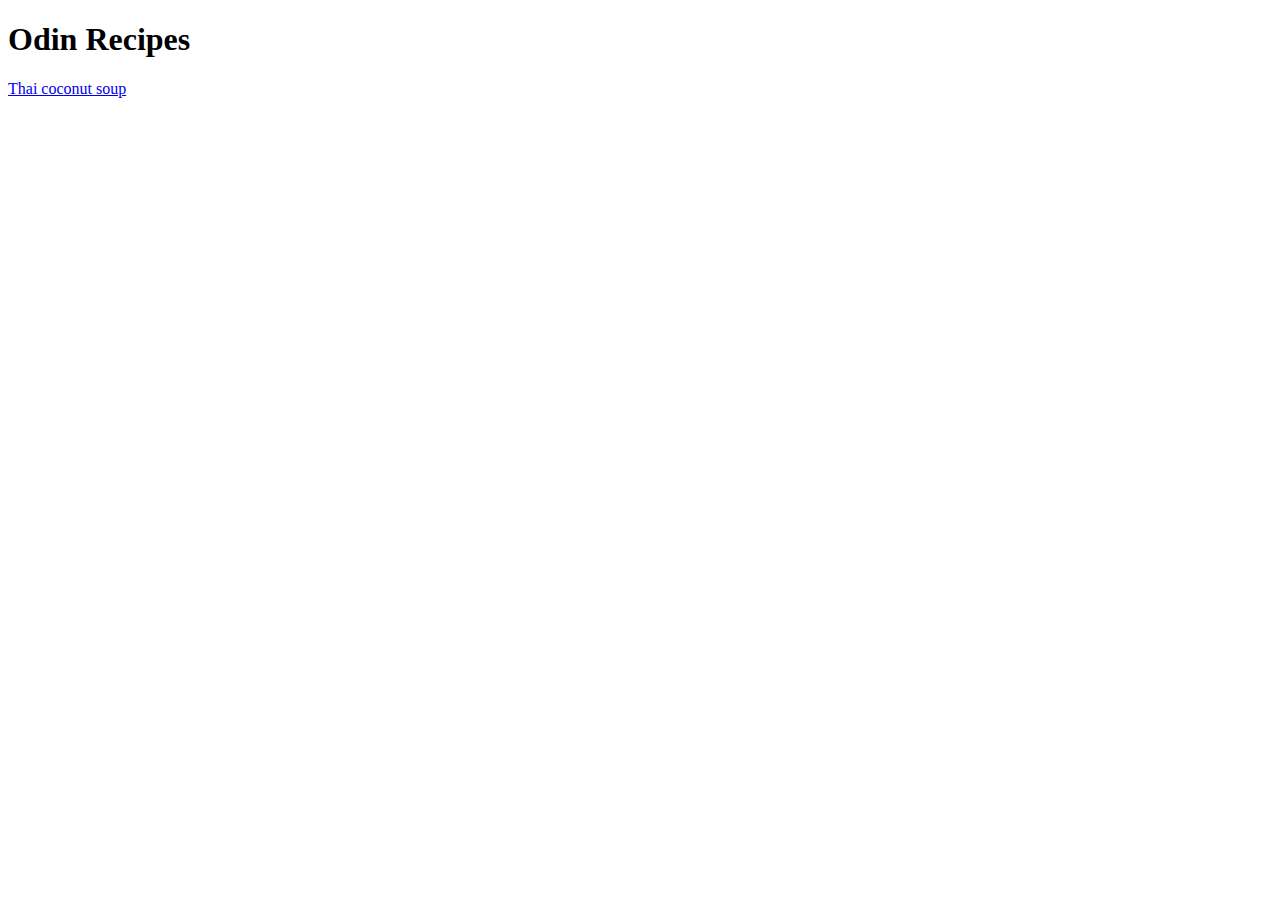
==== index.html @ 88ac09d9 "created thai_soup.html and linked to it on index.html" ====
<!DOCTYPE html>
<html lang="en">
    <head>
        <meta charset="UTF-8">
        <title>recipes</title>
    </head>

    <body>
        <h1>Odin Recipes</h1>
        <a href="recipes/thai_soup.html">Thai coconut soup</a>
    </body>
</html>
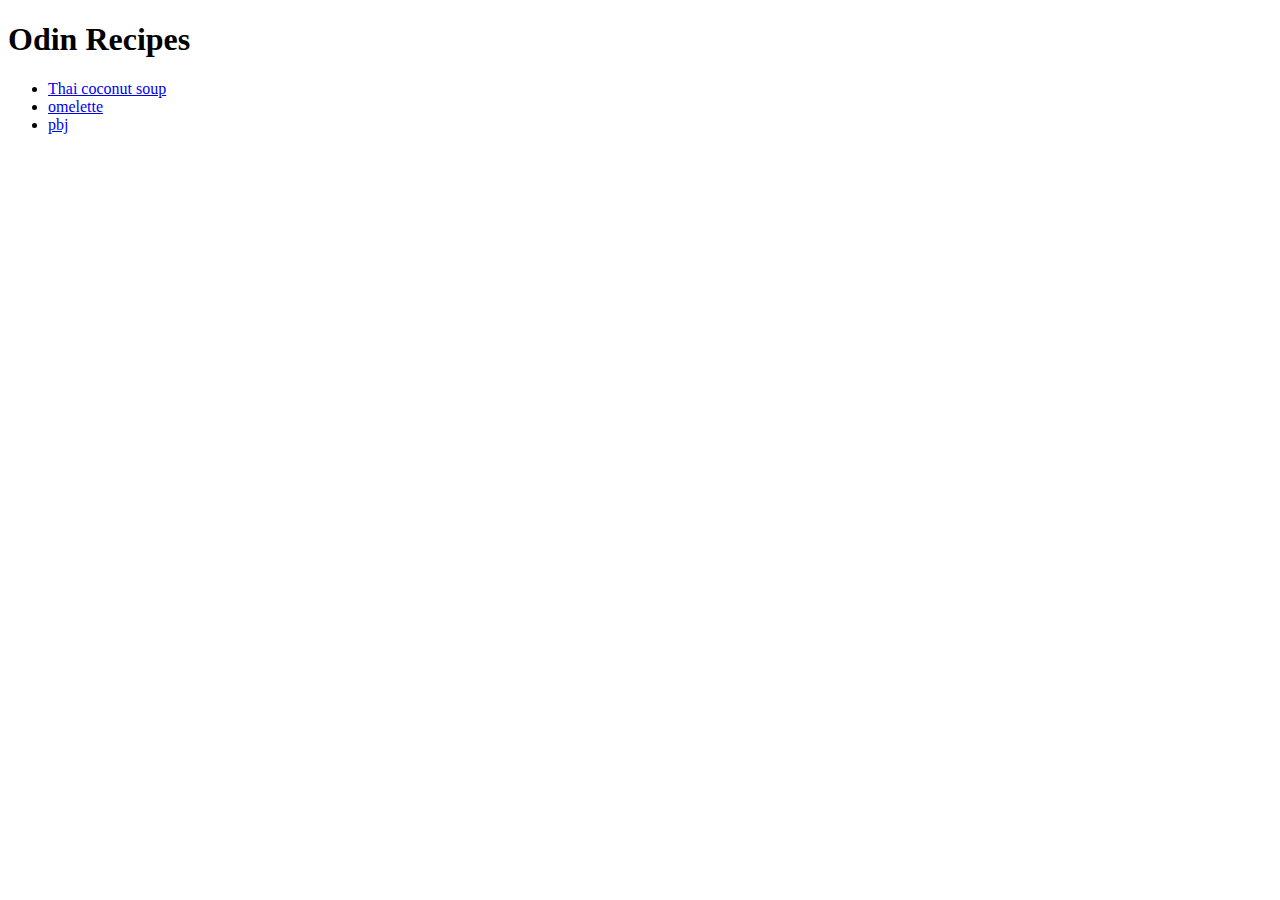
==== commit 3c072976: "add links to  omelette and pbj" ====
--- a/index.html
+++ b/index.html
@@ -7,6 +7,10 @@
 
     <body>
         <h1>Odin Recipes</h1>
-        <a href="recipes/thai_soup.html">Thai coconut soup</a>
+        <ul>
+            <li><a href="recipes/thai_soup.html">Thai coconut soup</a></li>
+            <li><a href="recipes/omelette.html">omelette</a></li>
+            <li><a href="recipes/pbj.html">pbj</a></li>
+        </ul>
     </body>
 </html>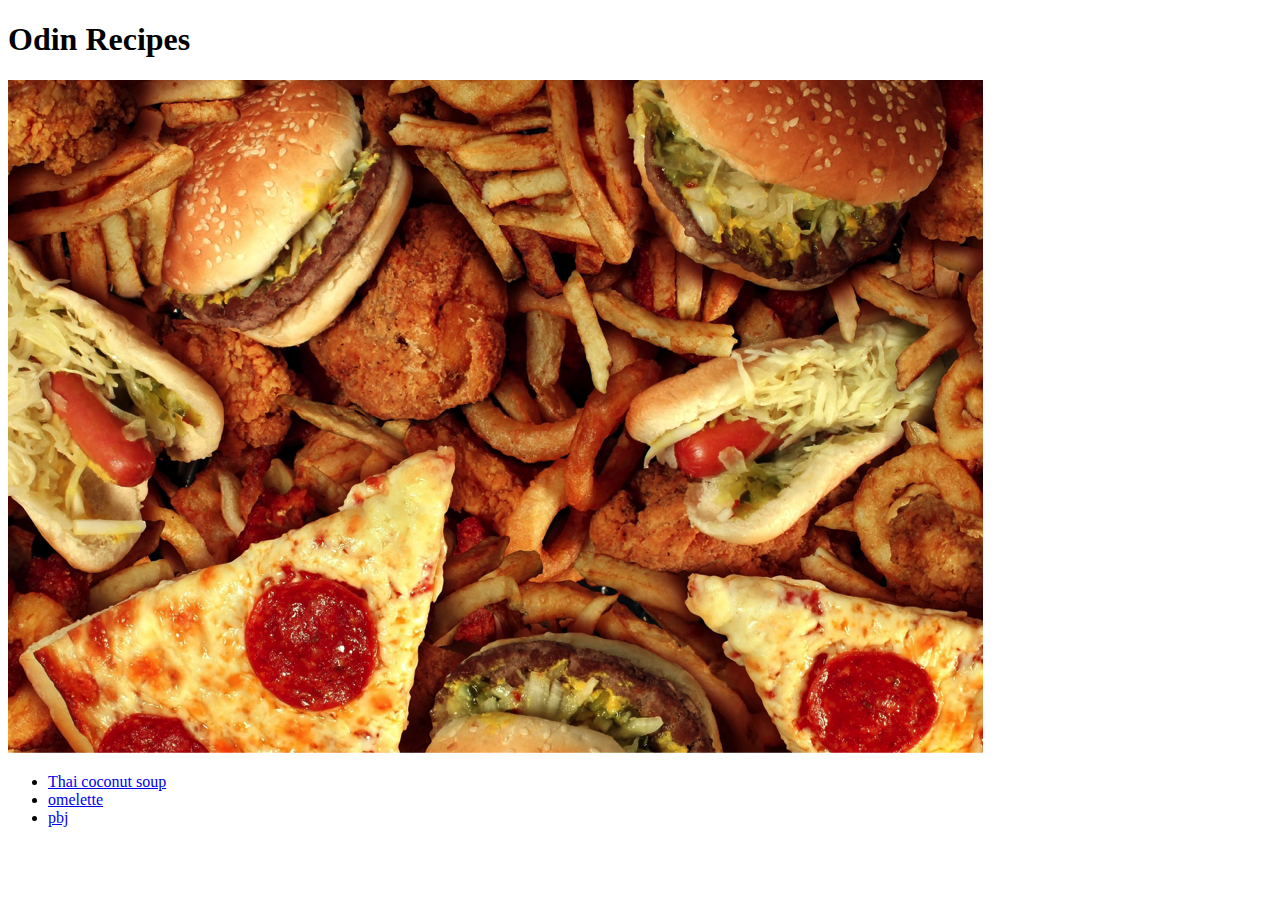
==== commit d516e801: "add image to index" ====
--- a/index.html
+++ b/index.html
@@ -7,6 +7,9 @@
 
     <body>
         <h1>Odin Recipes</h1>
+
+        <img src="food.png">
+        
         <ul>
             <li><a href="recipes/thai_soup.html">Thai coconut soup</a></li>
             <li><a href="recipes/omelette.html">omelette</a></li>
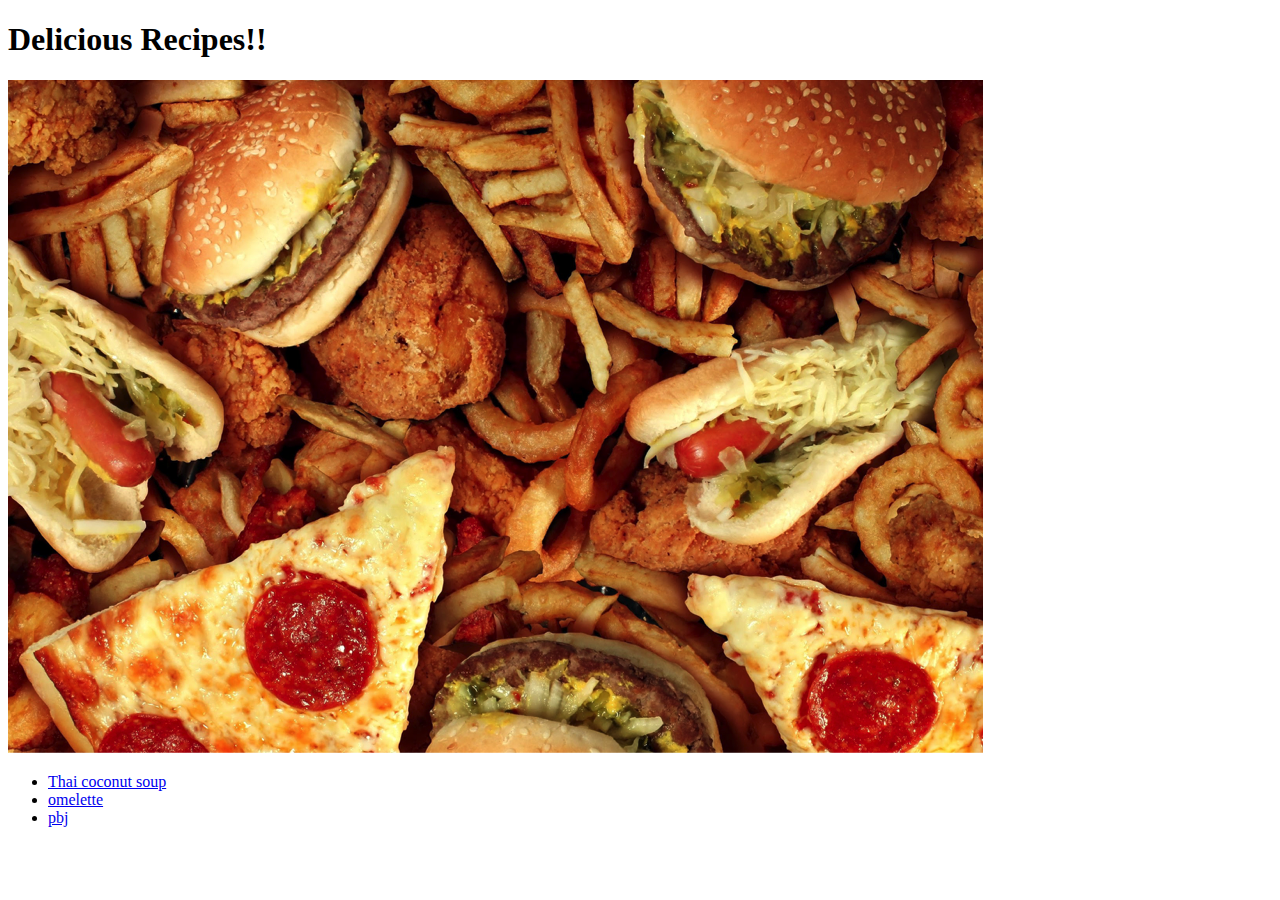
==== commit 6c57c4ee: "changed h1" ====
--- a/index.html
+++ b/index.html
@@ -6,10 +6,10 @@
     </head>
 
     <body>
-        <h1>Odin Recipes</h1>
+        <h1>Delicious Recipes!!</h1>
 
         <img src="food.png">
-        
+
         <ul>
             <li><a href="recipes/thai_soup.html">Thai coconut soup</a></li>
             <li><a href="recipes/omelette.html">omelette</a></li>
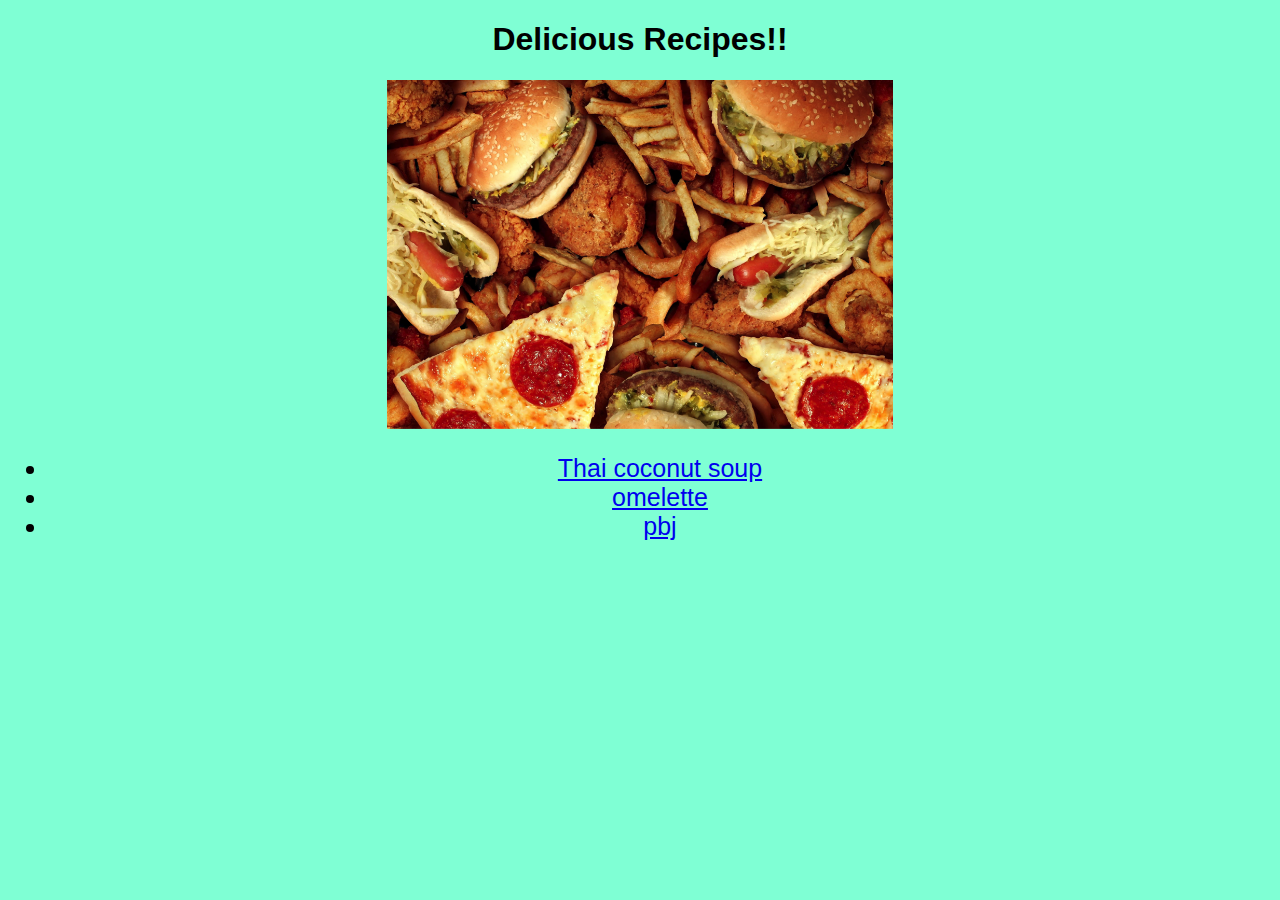
==== commit 00c402b3: "create css" ====
--- a/index.html
+++ b/index.html
@@ -3,6 +3,7 @@
     <head>
         <meta charset="UTF-8">
         <title>recipes</title>
+        <link rel="stylesheet" href="styles.css">
     </head>
 
     <body>
--- a/styles.css
+++ b/styles.css
@@ -0,0 +1,23 @@
+img {
+    height:40%;
+    width:40%;
+    display:block;
+    margin-left:auto;
+    margin-right:auto;
+}
+
+
+body {
+    font-family:'Segoe UI', Tahoma, Geneva, Verdana, sans-serif;
+    background-color: aquamarine;
+}
+
+h1 {
+    font-weight:bolder;
+    text-align: center;
+}
+
+ul {
+    font-size:25px;
+    text-align:center;
+}